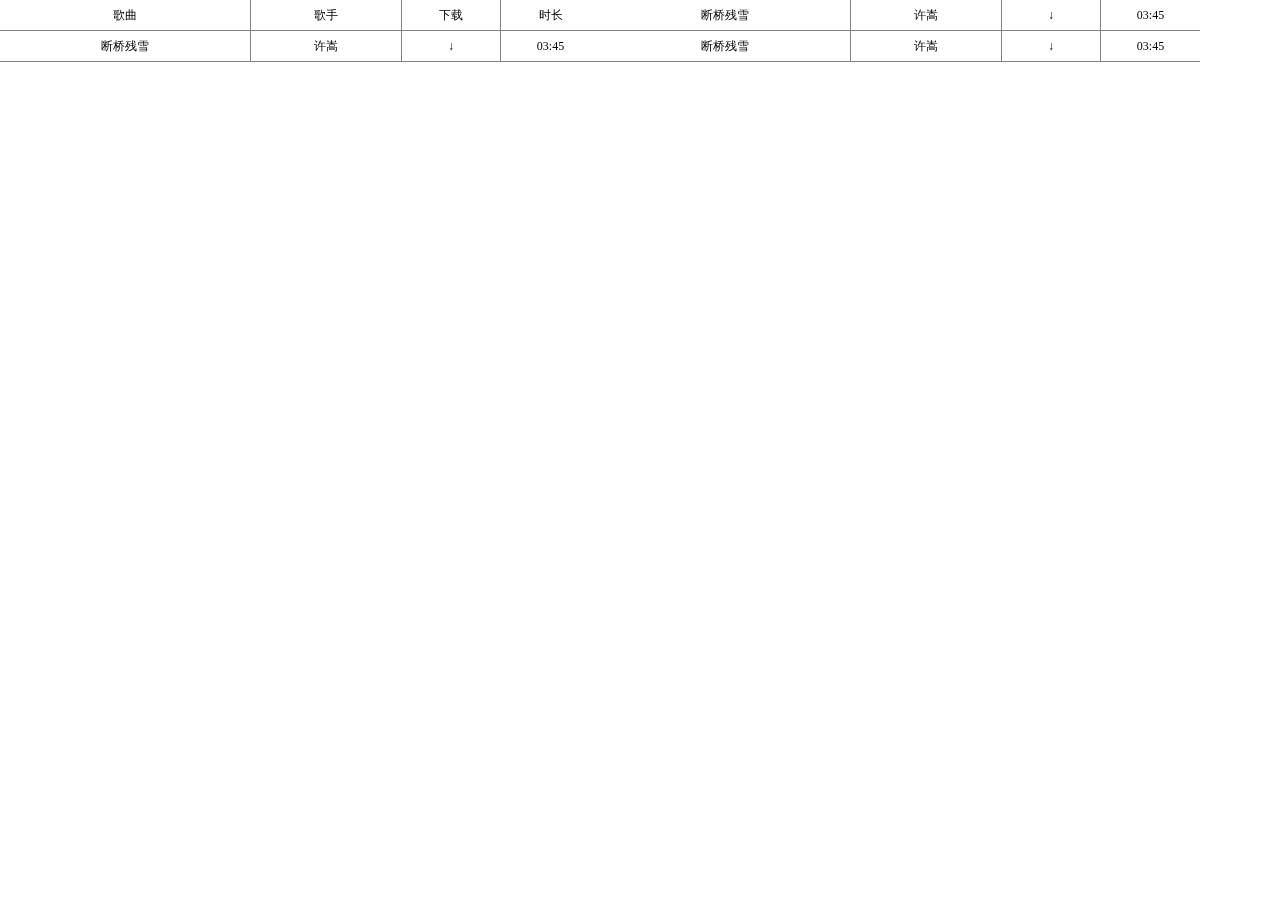
==== web/list.html @ f7f8fe92 "添加搜索列表widget" ====
<!DOCTYPE html>
<html lang="en">
<head>
	<meta charset="UTF-8">
	<title>歌曲列表</title>
	<script src="js/jquery.js" ></script>
</head>
<body>
	<!-- <div class="box" > -->
		<!-- <div class='left'> -->
		<div class="pro">
				<p></p><p></p><p></p><p></p><p></p><p></p><p></p><p></p><p></p>
				<p></p><p></p><p></p><p></p><p></p><p></p><p></p><p></p><p></p>
			</div>
			<div class="list" >
				<div class="item"><p>歌曲</p><p>歌手</p><p>下载</p><p>时长</p></div>
				<div class="item"><p>断桥残雪</p><p>许嵩</p><p onclick="down(this,1)" >↓</p><p>03:45</p></div>
				<div class="item"><p>断桥残雪</p><p>许嵩</p><p onclick="down(this,2)" >↓</p><p>03:45</p></div>
				<div class="item"><p>断桥残雪</p><p>许嵩</p><p onclick="down(this,3)" >↓</p><p>03:45</p></div>
			</div>
			
			

			
		<!-- </div> -->
	<!-- </div> -->
</body>
</html>

<style>
	body,img,div,p{ margin:0;padding:0;-webkit-user-select: none; }
	/*.box{ width:600px;height:600px;background:pink;margin:0 auto; }*/
	.list{ position:fixed;top:0px;left:0px;width:100%;height:550px;background:none;font-size:12px; }
	.item p{ border-bottom:1px solid grey; }
	.item p{ float:left;text-align: center }
	.item p:nth-child(1){ width:250px;height:30px;line-height:30px;border-right:1px solid grey; }
	.item p:nth-child(2){ width:150px;border-right:1px solid grey;height:30px;line-height:30px; }
	.item p:nth-child(3){ width:98px;border-right:1px solid grey;height:30px;line-height:30px; }
	.item p:nth-child(4){ width:99px;height:30px;line-height:30px;cursor: pointer; }
	/*.item p:nth-child(5){ width:100px;height:30px;line-height:30px; }*/
	.pro{ background:none;width:100%;height:550px;position:absolute }
	.pro p{ background:green;opacity:0.2;width:0%;height:30px;border-bottom:1px solid grey; }
</style>

<script>
	function down(obj,num)
	{
		// $(".pro p:nth-child("+(num+1)+")").css('width','30%');
		$(obj).text("...");
		interval1 = setInterval('setpro(2,'+num+')',10)
	}
	function setpro(count,num)
	{
		count = parseInt($(".pro p:nth-child("+(num+1)+")").css('width'))+count;
		if(count > 600)
		{
			window.clearInterval(interval1);
			// alert($(".list div:nth-child("+(num+1)+")"))
			$($(".list div:nth-child("+(num+1)+")").children("p")[2]).text("√");
			// alert('ok')
			return false;
			// $($(".list div:nth-child("+(num+1)+")").children("p")[3]).text("完成");
		}
		$(".pro p:nth-child("+(num+1)+")").css('width',count+'px');

	}
</script>
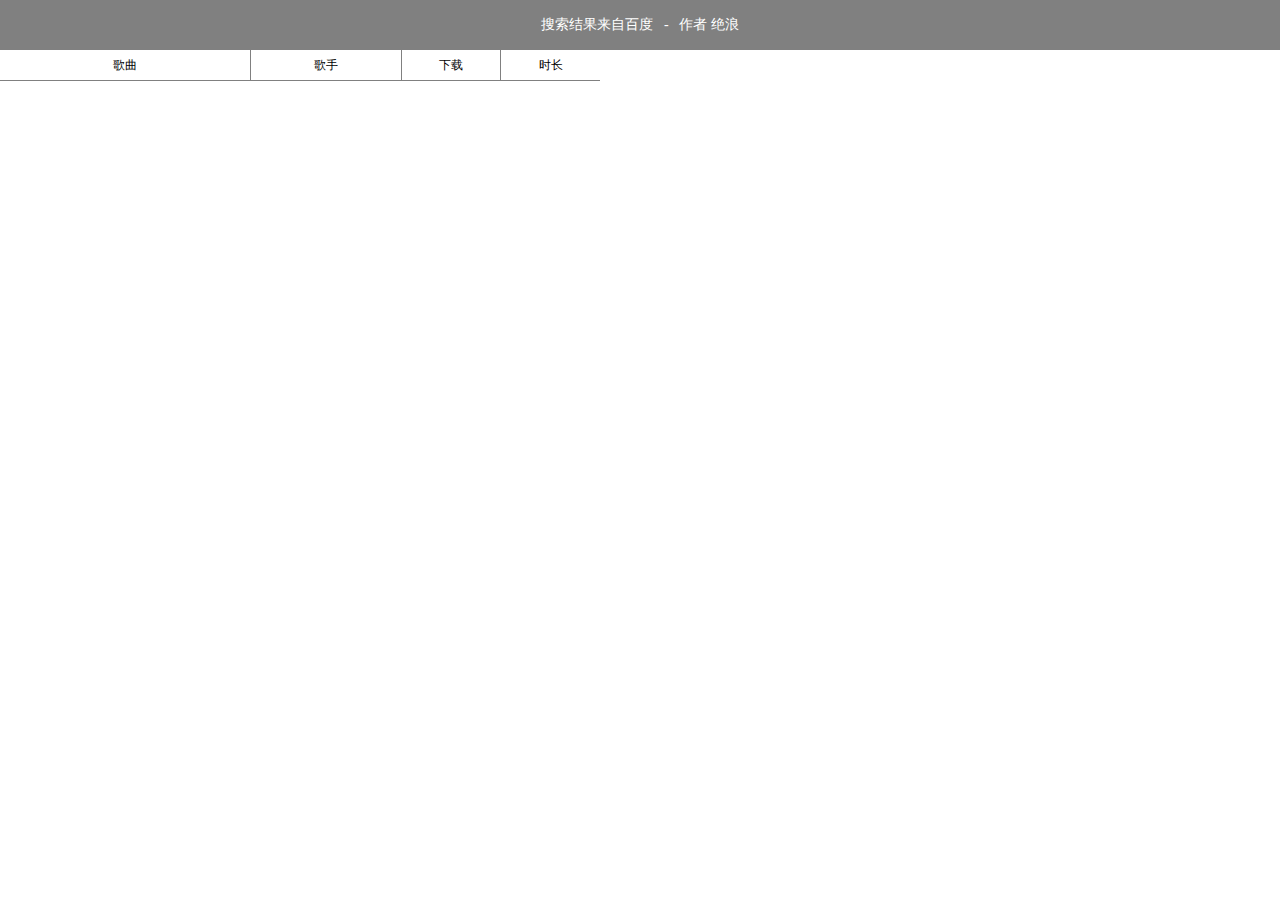
==== commit a7383633: "modify" ====
--- a/web/list.html
+++ b/web/list.html
@@ -6,62 +6,117 @@
 	<script src="js/jquery.js" ></script>
 </head>
 <body>
-	<!-- <div class="box" > -->
-		<!-- <div class='left'> -->
-		<div class="pro">
-				<p></p><p></p><p></p><p></p><p></p><p></p><p></p><p></p><p></p>
-				<p></p><p></p><p></p><p></p><p></p><p></p><p></p><p></p><p></p>
-			</div>
-			<div class="list" >
-				<div class="item"><p>歌曲</p><p>歌手</p><p>下载</p><p>时长</p></div>
-				<div class="item"><p>断桥残雪</p><p>许嵩</p><p onclick="down(this,1)" >↓</p><p>03:45</p></div>
-				<div class="item"><p>断桥残雪</p><p>许嵩</p><p onclick="down(this,2)" >↓</p><p>03:45</p></div>
-				<div class="item"><p>断桥残雪</p><p>许嵩</p><p onclick="down(this,3)" >↓</p><p>03:45</p></div>
-			</div>
-			
-			
-
-			
-		<!-- </div> -->
-	<!-- </div> -->
+<div id="hehe" ></div>
+	<div class="head">
+		搜索结果来自百度 &nbsp;&nbsp;-&nbsp;&nbsp; 作者 绝浪
+	</div>
+	<div class="pro">
+		<p></p><p></p><p></p><p></p><p></p><p></p><p></p><p></p><p></p>
+		<p></p><p></p><p></p><p></p><p></p><p></p><p></p><p></p><p></p>
+	</div>
+	<div class="list" >
+		<div class="item"><p>歌曲</p><p>歌手</p><p>下载</p><p>时长</p></div>
+		<!-- <div class="item"><p>断桥残雪</p><p>许嵩</p><p onclick="down(this,1)" >↓</p><p>03:45</p></div> -->
+	</div>
+		
 </body>
 </html>
 
 <style>
 	body,img,div,p{ margin:0;padding:0;-webkit-user-select: none; }
+	body{ overflow: hidden }
 	/*.box{ width:600px;height:600px;background:pink;margin:0 auto; }*/
-	.list{ position:fixed;top:0px;left:0px;width:100%;height:550px;background:none;font-size:12px; }
+	.list{ position:absolute;top:50px;left:0px;width:100%;height:550px;background:none;font-size:12px; }
 	.item p{ border-bottom:1px solid grey; }
-	.item p{ float:left;text-align: center }
+	.item p{ float:left;text-align: center;overflow: hidden }
 	.item p:nth-child(1){ width:250px;height:30px;line-height:30px;border-right:1px solid grey; }
 	.item p:nth-child(2){ width:150px;border-right:1px solid grey;height:30px;line-height:30px; }
 	.item p:nth-child(3){ width:98px;border-right:1px solid grey;height:30px;line-height:30px; }
 	.item p:nth-child(4){ width:99px;height:30px;line-height:30px;cursor: pointer; }
 	/*.item p:nth-child(5){ width:100px;height:30px;line-height:30px; }*/
-	.pro{ background:none;width:100%;height:550px;position:absolute }
+	.pro{ background:none;top:50px;width:100%;height:550px;position:absolute }
 	.pro p{ background:green;opacity:0.2;width:0%;height:30px;border-bottom:1px solid grey; }
+	.head{ background:grey;color:white;height:50px;width:100%;text-align:center;line-height:50px;font-size:14px; }
 </style>
 
 <script>
-	function down(obj,num)
+	window.interval = 200
+	function down(t,num)
 	{
-		// $(".pro p:nth-child("+(num+1)+")").css('width','30%');
-		$(obj).text("...");
-		interval1 = setInterval('setpro(2,'+num+')',10)
+		// $(obj).text("...");
+		// interval1 = setInterval('setpro(2,'+num+')',10)
+		item = $(".item").index($(t).parent("div"));
+		name = $($(t).parent("div").children('p')[0]).text();
+		author = $($(t).parent("div").children('p')[1]).text();
+		url = $($(t).parent("div").children('span')[0]).text();
+		lrc = "http://music.baidu.com"+$($(t).parent("div").children('span')[1]).text();
+		Qtsearch.qtdown(item,url,lrc,name,author);
+		if(typeof interval == 'number')
+		{
+			// alert("number")
+			interval = setInterval(function(){
+				Qtsearch.qtjindu();
+				// alert('ooo');
+			},500)
+		}
+		
 	}
-	function setpro(count,num)
+	function setpro(s)
 	{
-		count = parseInt($(".pro p:nth-child("+(num+1)+")").css('width'))+count;
-		if(count > 600)
-		{
-			window.clearInterval(interval1);
-			// alert($(".list div:nth-child("+(num+1)+")"))
-			$($(".list div:nth-child("+(num+1)+")").children("p")[2]).text("√");
-			// alert('ok')
-			return false;
-			// $($(".list div:nth-child("+(num+1)+")").children("p")[3]).text("完成");
-		}
-		$(".pro p:nth-child("+(num+1)+")").css('width',count+'px');
+		alert(s);
+		// count = parseInt($(".pro p:nth-child("+(num+1)+")").css('width'))+count;
+		// if(count > 600)
+		// {
+		// 	window.clearInterval(interval1);
+		// 	$($(".list div:nth-child("+(num+1)+")").children("p")[2]).text("√");
+		// 	return false;
+		// }
+		// $(".pro p:nth-child("+(num+1)+")").css('width',count+'px');
 
 	}
+
+	setTimeout("jsnotify()",10)
+
+	function insertlist(str)
+	{
+		// alert("ooo");
+		var arr = str.split("#&#");
+		for (var i = 0; i < arr.length; i++) {
+			// alert(arr[i]);
+			var dom = "<div class='item'><p>"+arr[i].split("&")[0]+"</p><p>"+arr[i].split("&")[2]+"</p><p style='cursor:pointer' onclick='down(this,1)' >下载</p><p>"+parseFloat(arr[i].split("&")[3]/60).toFixed(2)+"分</p><span style='display:none' >"+arr[i].split("&")[4]+"</span><span style='display:none' >"+arr[i].split("&")[1]+"</span></div>";
+		$(".list").append(dom);
+		};
+		
+	}
+	function jsnotify()
+	{
+		Qtsearch.qtnotify();
+	}
+	//获取指定进度
+	function getjindu(str){
+		// alert(str)
+		o = eval("("+str+")"); 
+		flag = true;
+		for(k in o)
+		{
+			if(o[k] != '100')
+			{
+				flag = false;
+				// alert("hehe")
+			}else{
+				// alert("[ppppp")
+				$(".pro p:nth-child("+(parseInt(k)+1)+")").css('width',(parseInt(o[k])*600)+'px');
+			}
+		}
+		if(flag)
+		{
+			clearInterval(interval)
+			window.interval = 200;
+		}
+		// arr = str.split("&");
+		// if(arr[1]){
+		// 	alert(arr[1])
+		// }
+	}
+	
 </script>